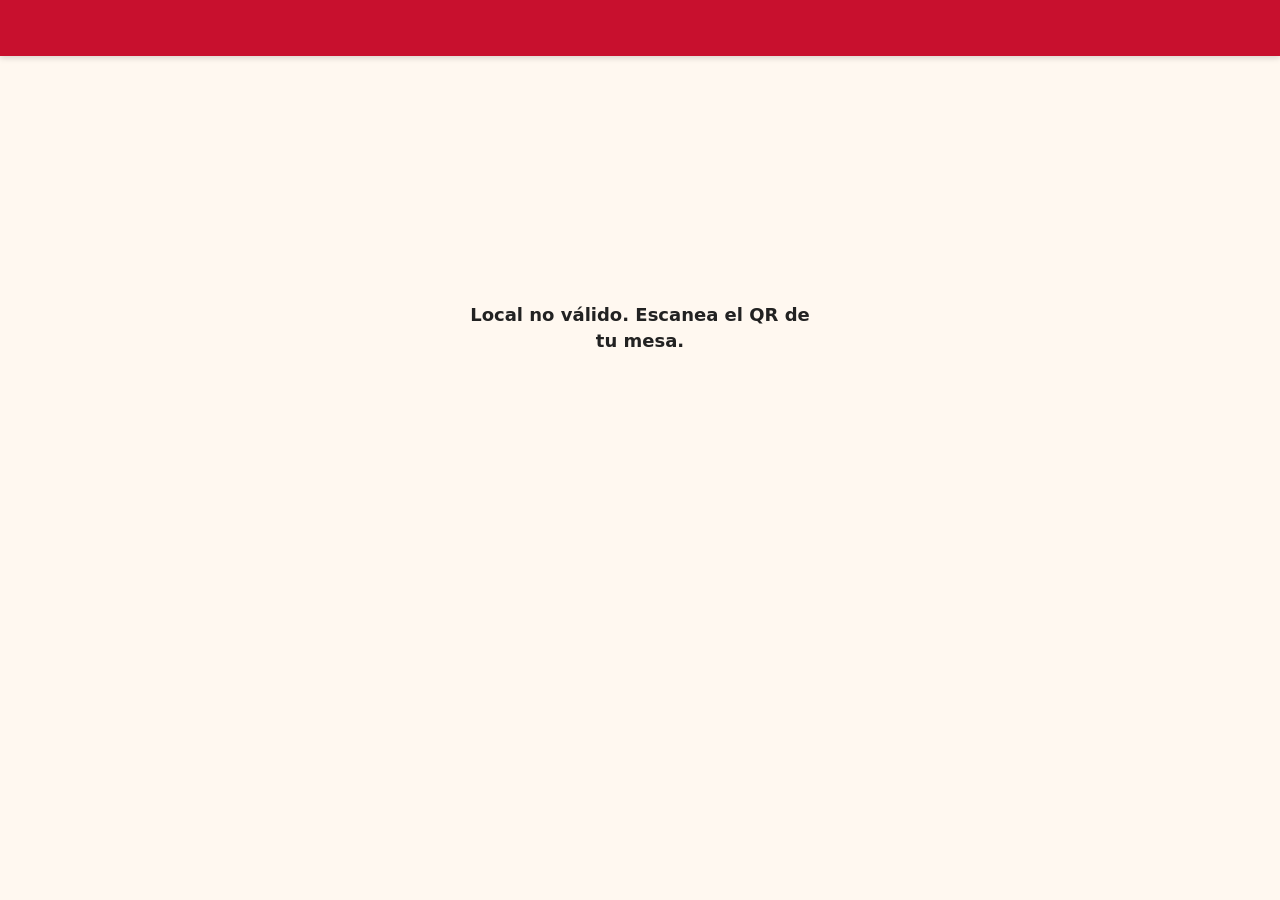
==== index.html @ 3b2e609f "Add files via upload" ====
<!DOCTYPE html>
<html lang="es">
<head>
<meta charset="UTF-8">
<meta name="viewport" content="width=device-width, initial-scale=1">
<title>Pollería</title>
<link rel="stylesheet" href="estilo.css">
</head>
<body>

  <!-- ENCABEZADO FIJO (sección 7): logo/nombre + MESA N + DEMO -->
  <header id="encabezado">
    <div id="local-info">
      <img id="local-logo" alt="Logo del local" hidden>
      <h1 id="local-nombre"></h1>
    </div>
    <div id="badge-mesa" hidden>MESA <span id="mesa-numero"></span></div>
    <span id="etiqueta-demo" hidden>DEMO</span>
  </header>

  <main id="contenido">

    <!-- PANTALLA 1: LISTA DE PRODUCTOS (sección 7) -->
    <section id="pantalla-lista" class="pantalla">
      <div id="lista-menu"><!-- las tarjetas se renderizan por app.js desde los datos --></div>
    </section>

    <!-- PANTALLA 2: CARRITO (sección 7) -->
    <section id="pantalla-carrito" class="pantalla" hidden>
      <h2 class="titulo-pantalla">Tu pedido</h2>
      <div id="lineas-carrito"><!-- las líneas se renderizan por app.js --></div>
      <div id="total-carrito"><!-- el total se renderiza por app.js --></div>
      <button type="button" id="boton-confirmar" class="boton-primario">Confirmar pedido</button>
      <button type="button" id="boton-volver-lista" class="boton-secundario">Seguir pidiendo</button>
    </section>

    <!-- PANTALLA 3: CONFIRMACIÓN (sección 7) -->
    <section id="pantalla-confirmacion" class="pantalla" hidden>
      <h2 class="titulo-pantalla">Confirma tu pedido</h2>
      <div id="resumen-confirmacion"><!-- el resumen se renderiza por app.js --></div>
      <label class="etiqueta-campo" for="nota-pedido">¿Algo más que debamos saber? (opcional)</label>
      <textarea id="nota-pedido" rows="3" maxlength="80" placeholder="Ej.: sin ají, traer vasos extra"></textarea>
      <div id="contador-nota">0/80</div>
      <button type="button" id="boton-enviar-whatsapp" class="boton-primario">Confirmar y enviar por WhatsApp</button>
      <button type="button" id="boton-editar-pedido" class="boton-secundario">Editar pedido</button>
    </section>

    <!-- PANTALLA DE AVISO: cortesía y errores (sección 12) -->
    <section id="pantalla-aviso" class="pantalla" hidden>
      <div id="aviso-texto"><!-- el texto exacto lo pone app.js --></div>
      <div id="aviso-mesa-selector" hidden><!-- selector de mesa 1-30 (sección 4) --></div>
    </section>

  </main>

  <!-- BOTÓN FLOTANTE FIJO (sección 7) -->
  <button type="button" id="boton-ver-pedido" class="boton-flotante">Ver pedido (0) — S/ 0.00</button>

  <script src="app.js"></script>
</body>
</html>
---- estilo.css ----
/* ============================================================
   mi-polleria — estilo.css
   Diseño mobile-first (sección 11). Sin dependencias externas.

   Colores del local (sección 4): los valores por defecto son
   EJEMPLO. app.js sobrescribirá estas variables en runtime con
   LOCAL.colores (Orden 3). Ninguna regla usa colores fijos del
   local: siempre se leen de --color-*.
   ============================================================ */

:root {
  --color-primario: #C8102E; /* EJEMPLO */
  --color-fondo:    #FFF8F0; /* EJEMPLO */
  --color-texto:    #222222; /* EJEMPLO */

  /* neutros estructurales (no forman parte de la marca) */
  --superficie:  #FFFFFF;
  --texto-suave: #666666;
  --borde-suave: #DDDDDD;
}

/* Un elemento [hidden] nunca debe mostrarse, aunque otra regla
   le asigne display. Garantiza "una sola pantalla visible". */
[hidden] {
  display: none !important;
}

* {
  box-sizing: border-box;
}

html,
body {
  margin: 0;
  padding: 0;
}

body {
  font-family: system-ui, -apple-system, "Segoe UI", Roboto, Arial, sans-serif;
  font-size: 16px; /* tipografía mínima 16px (sección 11) */
  line-height: 1.4;
  color: var(--color-texto);
  background: var(--color-fondo);
  min-height: 100vh;
}

/* ---------- Encabezado fijo ---------- */
#encabezado {
  position: fixed;
  top: 0;
  left: 0;
  right: 0;
  z-index: 100;
  display: flex;
  align-items: center;
  gap: 10px;
  min-height: 56px;
  padding: 8px 12px;
  background: var(--color-primario);
  color: #FFFFFF;
  box-shadow: 0 2px 6px rgba(0, 0, 0, 0.15);
}

#local-info {
  flex: 1;
  min-width: 0;
  display: flex;
  align-items: center;
  gap: 8px;
}

#local-logo {
  width: 40px;
  height: 40px;
  border-radius: 50%;
  object-fit: cover;
  background: rgba(255, 255, 255, 0.2);
}

#local-nombre {
  margin: 0;
  font-size: 16px;
  font-weight: 700;
  white-space: nowrap;
  overflow: hidden;
  text-overflow: ellipsis;
}

/* El distintivo MESA N es el dato más visible de la pantalla (sección 7) */
#badge-mesa {
  background: #FFFFFF;
  color: var(--color-primario);
  font-size: 17px;
  font-weight: 800;
  line-height: 1;
  padding: 10px 14px;
  border-radius: 999px;
  white-space: nowrap;
}

#etiqueta-demo {
  background: rgba(0, 0, 0, 0.35);
  color: #FFFFFF;
  font-size: 12px;
  font-weight: 700;
  letter-spacing: 1px;
  padding: 6px 10px;
  border-radius: 6px;
}

/* ---------- Zona principal ---------- */
#contenido {
  padding: 80px 12px 96px; /* hueco para header fijo y botón flotante */
}

.titulo-pantalla {
  margin: 4px 0 14px;
  font-size: 20px;
  color: var(--color-texto);
}

/* ---------- Tarjeta de producto ---------- */
.tarjeta-producto {
  display: grid;
  grid-template-columns: 96px 1fr 48px;
  gap: 10px;
  align-items: center;
  background: var(--superficie);
  border-radius: 14px;
  padding: 10px;
  margin-bottom: 12px;
  box-shadow: 0 1px 4px rgba(0, 0, 0, 0.08);
}

.foto-producto {
  width: 96px;
  height: 96px;
  border-radius: 10px;
  overflow: hidden;
  background: var(--borde-suave);
}

.foto-producto img {
  width: 100%;
  height: 100%;
  object-fit: cover;
  display: block;
}

/* Variante sin foto: degradado digno con tipografía clara (sección 16.6).
   app.js añade la clase .sin-foto y oculta la etiqueta img al fallar la carga. */
.foto-producto.sin-foto {
  display: flex;
  align-items: center;
  justify-content: center;
  background: linear-gradient(135deg, var(--color-primario) 0%, var(--color-texto) 100%);
  color: #FFFFFF;
  font-size: 32px;
  font-weight: 700;
}

.nombre-producto {
  margin: 0 0 2px;
  font-size: 16px;
  font-weight: 700;
  color: var(--color-texto);
}

.incluye-producto {
  margin: 0 0 4px;
  font-size: 13px;
  color: var(--texto-suave);
}

.precio-producto {
  margin: 0;
  font-size: 16px;
  font-weight: 700;
  color: var(--color-primario);
}

.boton-mas {
  width: 48px;
  height: 48px;
  border: none;
  border-radius: 50%;
  background: var(--color-primario);
  color: #FFFFFF;
  font-size: 28px;
  line-height: 1;
  cursor: pointer;
  display: flex;
  align-items: center;
  justify-content: center;
}

/* ---------- Opciones en línea ----------
   Estructura por opción (la genera app.js):
   <span class="opcion"><input type="radio" id="..."><label for="...">…</label></span> */
.opciones-inline {
  grid-column: 1 / -1;
  display: flex;
  flex-wrap: wrap;
  gap: 8px;
  padding-top: 10px;
  border-top: 1px solid var(--borde-suave);
}

.opcion {
  position: relative;
}

.opcion input[type="radio"] {
  position: absolute;
  opacity: 0;
  pointer-events: none;
}

.opcion label {
  display: flex;
  align-items: center;
  justify-content: center;
  min-height: 48px; /* área táctil mínima (sección 11) */
  padding: 8px 14px;
  border: 2px solid var(--color-primario);
  border-radius: 999px;
  background: var(--superficie);
  color: var(--color-primario);
  font-size: 16px;
  font-weight: 600;
  cursor: pointer;
}

.opcion input:checked + label {
  background: var(--color-primario);
  color: #FFFFFF;
}

.boton-agregar {
  grid-column: 1 / -1;
  width: 100%;
  min-height: 48px;
  border: none;
  border-radius: 12px;
  background: var(--color-primario);
  color: #FFFFFF;
  font-size: 16px;
  font-weight: 700;
  cursor: pointer;
}

/* ---------- Botones generales ---------- */
.boton-primario,
.boton-secundario {
  width: 100%;
  min-height: 48px;
  border-radius: 12px;
  font-size: 16px;
  font-weight: 700;
  cursor: pointer;
  margin-bottom: 10px;
}

.boton-primario {
  border: none;
  background: var(--color-primario);
  color: #FFFFFF;
}

.boton-secundario {
  border: 2px solid var(--color-primario);
  background: var(--superficie);
  color: var(--color-primario);
}

/* ---------- Pantalla de carrito ---------- */
.linea-carrito {
  display: flex;
  flex-wrap: wrap;
  align-items: center;
  gap: 8px;
  background: var(--superficie);
  border-radius: 12px;
  padding: 10px;
  margin-bottom: 10px;
}

.linea-carrito .nombre-linea {
  flex: 1 1 130px;
  font-weight: 700;
}

.linea-carrito .opciones-linea {
  flex-basis: 100%;
  font-size: 13px;
  color: var(--texto-suave);
}

.controles-cantidad {
  display: flex;
  align-items: center;
  gap: 6px;
}

.boton-cantidad {
  width: 48px;
  height: 48px;
  border: 2px solid var(--color-primario);
  border-radius: 50%;
  background: var(--superficie);
  color: var(--color-primario);
  font-size: 22px;
  line-height: 1;
  cursor: pointer;
}

.cantidad {
  min-width: 24px;
  text-align: center;
  font-weight: 700;
}

.precio-linea {
  font-weight: 700;
}

.boton-quitar {
  min-width: 48px;
  min-height: 48px;
  border: none;
  background: transparent;
  color: var(--texto-suave);
  font-size: 15px;
  text-decoration: underline;
  cursor: pointer;
}

.total-carrito {
  background: var(--superficie);
  border-radius: 12px;
  padding: 14px;
  margin: 12px 0;
  text-align: right;
  font-size: 18px;
  font-weight: 800;
}

/* ---------- Pantalla de confirmación ---------- */
.etiqueta-campo {
  display: block;
  margin-bottom: 6px;
  font-weight: 600;
}

#nota-pedido {
  width: 100%;
  min-height: 88px;
  padding: 10px;
  border: 1px solid var(--borde-suave);
  border-radius: 10px;
  font-family: inherit;
  font-size: 16px;
  color: var(--color-texto);
  background: var(--superficie);
  resize: vertical;
}

#contador-nota {
  text-align: right;
  font-size: 13px;
  color: var(--texto-suave);
  margin: 4px 0 12px;
}

/* ---------- Pantalla de aviso / cortesía (sección 12) ---------- */
#pantalla-aviso {
  display: flex;
  flex-direction: column;
  align-items: center;
  justify-content: center;
  text-align: center;
  min-height: 55vh;
  gap: 16px;
  padding: 24px 16px;
}

#aviso-texto {
  max-width: 340px;
  font-size: 18px;
  font-weight: 600;
  color: var(--color-texto);
}

#aviso-mesa-selector select {
  min-height: 48px;
  padding: 8px 12px;
  border: 2px solid var(--color-primario);
  border-radius: 10px;
  background: var(--superficie);
  color: var(--color-texto);
  font-size: 16px;
}

/* ---------- Botón flotante (sección 7) ---------- */
.boton-flotante {
  position: fixed;
  left: 12px;
  right: 12px;
  bottom: 12px;
  z-index: 100;
  min-height: 56px;
  border: none;
  border-radius: 28px;
  background: var(--color-primario);
  color: #FFFFFF;
  font-size: 16px;
  font-weight: 800;
  box-shadow: 0 4px 12px rgba(0, 0, 0, 0.25);
  cursor: pointer;
}

/* ---------- Foco visible (accesibilidad) ---------- */
button:focus-visible,
textarea:focus,
select:focus {
  outline: 3px solid var(--color-primario);
  outline-offset: 2px;
}

/* ---------- Pantallas medianas/grandes ---------- */
@media (min-width: 768px) {
  #contenido {
    max-width: 680px;
    margin: 0 auto;
  }

  .boton-flotante {
    left: 50%;
    transform: translateX(-50%);
    max-width: 560px;
  }
}
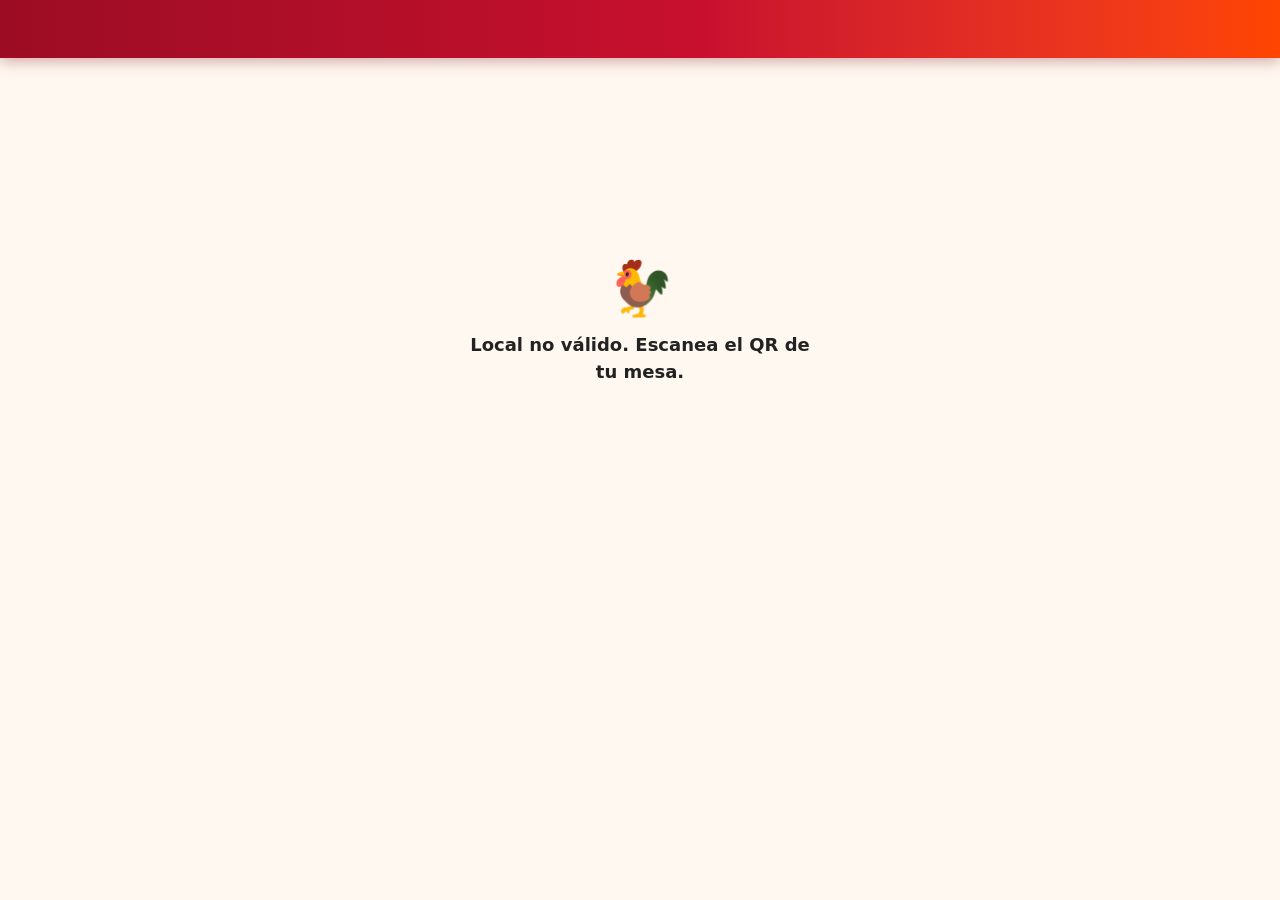
==== commit c8947eb4: "Update index.html" ====
--- a/index.html
+++ b/index.html
@@ -3,7 +3,10 @@
 <head>
 <meta charset="UTF-8">
 <meta name="viewport" content="width=device-width, initial-scale=1">
-<title>Pollería</title>
+<title>Pollería — Carta digital y pedidos por WhatsApp</title>
+<meta name="description" content="Escanea el QR de tu mesa, arma tu pedido viendo fotos y envíalo por WhatsApp a caja. Rápido, sin esperar al mozo.">
+<meta name="theme-color" content="#C8102E">
+<link rel="icon" href="data:image/svg+xml,%3Csvg xmlns='http://www.w3.org/2000/svg' viewBox='0 0 100 100'%3E%3Ccircle cx='50' cy='50' r='46' fill='%23C8102E'/%3E%3Ctext x='50' y='66' font-size='52' text-anchor='middle'%3E%F0%9F%90%93%3C/text%3E%3C/svg%3E">
 <link rel="stylesheet" href="estilo.css">
 </head>
 <body>
@@ -12,6 +15,7 @@
   <header id="encabezado">
     <div id="local-info">
       <img id="local-logo" alt="Logo del local" hidden>
+      <span id="local-monograma" aria-hidden="true"></span>
       <h1 id="local-nombre"></h1>
     </div>
     <div id="badge-mesa" hidden>MESA <span id="mesa-numero"></span></div>
@@ -22,31 +26,141 @@
 
     <!-- PANTALLA 1: LISTA DE PRODUCTOS (sección 7) -->
     <section id="pantalla-lista" class="pantalla">
+
+      <!-- Banda de marca (marketing opcional: LOCAL.marketing) -->
+      <div id="banda-marca" hidden>
+        <span class="bm-kicker"><span class="dotp"></span><span id="bm-kicker-txt"></span></span>
+        <h2 id="bm-titulo"></h2>
+        <p class="bm-sub" id="bm-sub"></p>
+        <div class="bm-chips" id="bm-chips"></div>
+      </div>
+
+      <!-- Promo del día (marketing opcional: LOCAL.marketing.promoDia) -->
+      <div id="promo-dia" hidden>
+        <div class="pd-info">
+          <span class="pd-kick" id="pd-kick">Promo del día</span>
+          <p class="pd-titulo" id="pd-titulo"></p>
+          <p class="pd-detalle" id="pd-detalle"></p>
+          <div class="pd-precio"><s id="pd-antes" hidden></s><b id="pd-precio"></b></div>
+        </div>
+        <div class="pd-count" aria-label="La promo termina en">
+          <span class="pd-cell"><b id="pd-h">00</b><small>horas</small></span>
+          <span class="pd-sep">:</span>
+          <span class="pd-cell"><b id="pd-m">00</b><small>min</small></span>
+          <span class="pd-sep">:</span>
+          <span class="pd-cell"><b id="pd-s">00</b><small>seg</small></span>
+        </div>
+        <button type="button" class="boton-promo" id="pd-boton">+ Agregar promo</button>
+      </div>
+
       <div id="lista-menu"><!-- las tarjetas se renderizan por app.js desde los datos --></div>
+
+      <!-- Zona marketing (opcional): testimonios, club, ubicación -->
+      <div id="zona-marketing" hidden>
+
+        <div class="mk-seccion reveal" id="mk-testimonios" hidden>
+          <h3 class="mk-titulo">⭐ Lo que dice la gente</h3>
+          <div id="mk-testi-lista"></div>
+        </div>
+
+        <div class="mk-seccion reveal" id="mk-club" hidden>
+          <div class="club-card">
+            <div class="club-info">
+              <h4 class="club-titulo" id="club-titulo"></h4>
+              <p class="club-texto" id="club-texto"></p>
+              <div class="club-sellos" id="club-sellos" aria-hidden="true"></div>
+            </div>
+          </div>
+        </div>
+
+        <div class="mk-seccion reveal" id="mk-ubicacion" hidden>
+          <h3 class="mk-titulo">📍 Ubicación y horarios</h3>
+          <div class="ubi-card">
+            <div class="ubi-fila">
+              <span class="ubi-ico">📍</span>
+              <span><b id="ubi-direccion"></b><br><span id="ubi-referencia"></span></span>
+            </div>
+            <div class="ubi-fila" id="ubi-telefono-fila">
+              <span class="ubi-ico">📞</span>
+              <span id="ubi-telefono"></span>
+            </div>
+            <table class="ubi-horario" id="ubi-horarios" aria-label="Horario de atención"></table>
+            <div id="ubi-zonas" style="margin-top:12px"></div>
+          </div>
+        </div>
+
+      </div>
+
+      <!-- Pie (marketing opcional) -->
+      <footer class="mk-footer" id="mk-footer" hidden>
+        <p class="mf-nombre" id="mf-nombre"></p>
+        <p id="mf-eslogan"></p>
+        <p id="mf-contacto"></p>
+        <div class="mf-pagos" id="mf-pagos"></div>
+      </footer>
+
     </section>
 
     <!-- PANTALLA 2: CARRITO (sección 7) -->
     <section id="pantalla-carrito" class="pantalla" hidden>
-      <h2 class="titulo-pantalla">Tu pedido</h2>
+      <h2 class="titulo-pantalla">Tu pedido 🛒</h2>
       <div id="lineas-carrito"><!-- las líneas se renderizan por app.js --></div>
-      <div id="total-carrito"><!-- el total se renderiza por app.js --></div>
+
+      <!-- Barra de Recompensa (nuevo v4.1): cuánto falta para el premio -->
+      <div id="barra-recompensa" hidden>
+        <p id="texto-recompensa"></p>
+        <div class="progreso-fondo"><div id="progreso-barra" class="progreso-barra"></div></div>
+      </div>
+
+      <div id="total-carrito" class="total-carrito"><!-- el total se renderiza por app.js --></div>
       <button type="button" id="boton-confirmar" class="boton-primario">Confirmar pedido</button>
       <button type="button" id="boton-volver-lista" class="boton-secundario">Seguir pidiendo</button>
     </section>
 
-    <!-- PANTALLA 3: CONFIRMACIÓN (sección 7) -->
+    <!-- PANTALLA 3: CONFIRMACIÓN (sección 7) + destino WhatsApp (v4) -->
     <section id="pantalla-confirmacion" class="pantalla" hidden>
       <h2 class="titulo-pantalla">Confirma tu pedido</h2>
+
+      <!-- Barra de Recompensa (nuevo v4.1): mismos IDs con prefijo conf- -->
+      <div id="conf-barra-recompensa" hidden>
+        <p id="conf-texto-recompensa"></p>
+        <div class="progreso-fondo"><div id="conf-progreso-barra" class="progreso-barra"></div></div>
+      </div>
+
       <div id="resumen-confirmacion"><!-- el resumen se renderiza por app.js --></div>
       <label class="etiqueta-campo" for="nota-pedido">¿Algo más que debamos saber? (opcional)</label>
       <textarea id="nota-pedido" rows="3" maxlength="80" placeholder="Ej.: sin ají, traer vasos extra"></textarea>
       <div id="contador-nota">0/80</div>
+
+      <!-- Destino del pedido (nuevo en v4): Caja por defecto, Cocina opcional -->
+      <span class="etiqueta-campo" id="etiqueta-destino">¿A quién le enviamos el pedido?</span>
+      <div id="selector-destino" role="radiogroup" aria-labelledby="etiqueta-destino">
+        <span class="destino-op">
+          <input type="radio" name="destino" id="dest-caja" value="caja" checked>
+          <label for="dest-caja">
+            <span class="dest-ico">🧾</span>
+            <span class="dest-nombre">Caja</span>
+            <span class="dest-ayuda">Confirma tu pedido</span>
+          </label>
+        </span>
+        <span class="destino-op" id="op-cocina" hidden>
+          <input type="radio" name="destino" id="dest-cocina" value="cocina">
+          <label for="dest-cocina">
+            <span class="dest-ico">👨‍🍳</span>
+            <span class="dest-nombre">Cocina</span>
+            <span class="dest-ayuda">Directo a la parrilla</span>
+          </label>
+        </span>
+      </div>
+      <p class="aviso-destino" id="aviso-destino">Se abre WhatsApp con el pedido listo para enviar a caja. Tú presionas Enviar.</p>
+
       <button type="button" id="boton-enviar-whatsapp" class="boton-primario">Confirmar y enviar por WhatsApp</button>
       <button type="button" id="boton-editar-pedido" class="boton-secundario">Editar pedido</button>
     </section>
 
     <!-- PANTALLA DE AVISO: cortesía y errores (sección 12) -->
     <section id="pantalla-aviso" class="pantalla" hidden>
+      <div class="aviso-emoji" aria-hidden="true" id="aviso-emoji">🐓</div>
       <div id="aviso-texto"><!-- el texto exacto lo pone app.js --></div>
       <div id="aviso-mesa-selector" hidden><!-- selector de mesa 1-30 (sección 4) --></div>
     </section>
@@ -56,6 +170,9 @@
   <!-- BOTÓN FLOTANTE FIJO (sección 7) -->
   <button type="button" id="boton-ver-pedido" class="boton-flotante">Ver pedido (0) — S/ 0.00</button>
 
+  <!-- Toast de feedback (nuevo en v4) -->
+  <div id="toast" role="status" aria-live="polite"></div>
+
   <script src="app.js"></script>
 </body>
 </html>
--- a/estilo.css
+++ b/estilo.css
@@ -1,11 +1,19 @@
 /* ============================================================
-   mi-polleria — estilo.css
-   Diseño mobile-first (sección 11). Sin dependencias externas.
+   mi-polleria — estilo.css  (v4 — Fusión Marketing)
+   Diseño mobile-first (SPEC sección 11). Sin dependencias
+   externas: JavaScript puro + system-ui + emojis.
 
    Colores del local (sección 4): los valores por defecto son
-   EJEMPLO. app.js sobrescribirá estas variables en runtime con
-   LOCAL.colores (Orden 3). Ninguna regla usa colores fijos del
-   local: siempre se leen de --color-*.
+   EJEMPLO. app.js sobrescribe --color-* en runtime con
+   LOCAL.colores. Los tonos derivados usan color-mix(), por lo
+   que se adaptan solos al color que ponga cada cliente.
+
+   FIX v4 (bug de pantalla vertical): la tarjeta de producto usa
+   flex con foto/texto/botón de ancho controlado y el badge
+   destacado es SIEMPRE position:absolute (fuera del flujo).
+   En cualquier orientación (vertical/horizontal) la tarjeta
+   conserva: foto a la izquierda, textos fluidos al centro y
+   botón "+" a la derecha.
    ============================================================ */
 
 :root {
@@ -13,52 +21,67 @@
   --color-fondo:    #FFF8F0; /* EJEMPLO */
   --color-texto:    #222222; /* EJEMPLO */
 
+  /* derivados automáticos (se adaptan a --color-primario) */
+  --color-oscuro:  color-mix(in srgb, var(--color-primario) 78%, #000000);
+  --color-suave:   color-mix(in srgb, var(--color-primario) 12%, #FFFFFF);
+  --color-naranja: #FF4500;   /* brasas (acento fijo de marca) */
+  --color-oro:     #FFB703;   /* estrellas / promos */
+  --color-verde:   #25D366;   /* WhatsApp */
+
   /* neutros estructurales (no forman parte de la marca) */
   --superficie:  #FFFFFF;
-  --texto-suave: #666666;
-  --borde-suave: #DDDDDD;
+  --texto-suave: #6E5A50;
+  --borde-suave: #F0E0D0;
+  --tinta-oscura: #241009;
 }
 
 /* Un elemento [hidden] nunca debe mostrarse, aunque otra regla
    le asigne display. Garantiza "una sola pantalla visible". */
-[hidden] {
-  display: none !important;
-}
-
-* {
-  box-sizing: border-box;
-}
-
-html,
-body {
-  margin: 0;
-  padding: 0;
-}
+[hidden] { display: none !important; }
+
+* { box-sizing: border-box; }
+
+html, body { margin: 0; padding: 0; }
+
+html { scroll-behavior: smooth; }
 
 body {
   font-family: system-ui, -apple-system, "Segoe UI", Roboto, Arial, sans-serif;
   font-size: 16px; /* tipografía mínima 16px (sección 11) */
-  line-height: 1.4;
+  line-height: 1.45;
   color: var(--color-texto);
   background: var(--color-fondo);
   min-height: 100vh;
 }
 
-/* ---------- Encabezado fijo ---------- */
+img { max-width: 100%; }
+
+button { font-family: inherit; }
+
+button:focus-visible,
+a:focus-visible,
+textarea:focus,
+select:focus,
+input:focus {
+  outline: 3px solid var(--color-oro);
+  outline-offset: 2px;
+}
+
+/* ============================================================
+   ENCABEZADO FIJO (sección 7): logo/nombre + MESA N + DEMO
+   ============================================================ */
 #encabezado {
   position: fixed;
-  top: 0;
-  left: 0;
-  right: 0;
+  top: 0; left: 0; right: 0;
   z-index: 100;
   display: flex;
   align-items: center;
   gap: 10px;
-  min-height: 56px;
-  padding: 8px 12px;
-  background: var(--color-primario);
-  color: #FFFFFF;
-  box-shadow: 0 2px 6px rgba(0, 0, 0, 0.15);
+  min-height: 58px;
+  padding: 8px 14px;
+  background: linear-gradient(90deg, var(--color-oscuro) 0%, var(--color-primario) 55%, var(--color-naranja) 100%);
+  color: #FFFFFF;
+  box-shadow: 0 3px 14px rgba(120, 10, 20, 0.35);
 }
 
 #local-info {
@@ -66,24 +89,45 @@
   min-width: 0;
   display: flex;
   align-items: center;
-  gap: 8px;
+  gap: 10px;
 }
 
 #local-logo {
-  width: 40px;
-  height: 40px;
+  width: 42px;
+  height: 42px;
+  flex: none;
   border-radius: 50%;
   object-fit: cover;
   background: rgba(255, 255, 255, 0.2);
+  border: 2px solid rgba(255, 220, 140, 0.85);
+  box-shadow: 0 2px 8px rgba(0, 0, 0, 0.3);
+}
+
+/* Monograma si el local no definió logoUrl */
+#local-monograma {
+  width: 42px;
+  height: 42px;
+  flex: none;
+  border-radius: 50%;
+  display: none; /* app.js lo activa si no hay logo */
+  align-items: center;
+  justify-content: center;
+  background: radial-gradient(circle at 30% 25%, var(--color-naranja), var(--color-oscuro));
+  border: 2px solid rgba(255, 220, 140, 0.85);
+  font-size: 20px;
+  font-weight: 800;
+  color: #FFFFFF;
 }
 
 #local-nombre {
   margin: 0;
-  font-size: 16px;
-  font-weight: 700;
+  font-size: 17px;
+  font-weight: 800;
+  letter-spacing: 0.2px;
   white-space: nowrap;
   overflow: hidden;
   text-overflow: ellipsis;
+  text-shadow: 0 1px 4px rgba(0, 0, 0, 0.25);
 }
 
 /* El distintivo MESA N es el dato más visible de la pantalla (sección 7) */
@@ -93,49 +137,297 @@
   font-size: 17px;
   font-weight: 800;
   line-height: 1;
-  padding: 10px 14px;
+  padding: 10px 16px;
   border-radius: 999px;
   white-space: nowrap;
+  box-shadow: 0 3px 10px rgba(0, 0, 0, 0.25);
+  flex: none;
 }
 
 #etiqueta-demo {
-  background: rgba(0, 0, 0, 0.35);
+  background: rgba(40, 4, 8, 0.5);
   color: #FFFFFF;
   font-size: 12px;
-  font-weight: 700;
-  letter-spacing: 1px;
-  padding: 6px 10px;
-  border-radius: 6px;
-}
-
-/* ---------- Zona principal ---------- */
+  font-weight: 800;
+  letter-spacing: 1.4px;
+  padding: 7px 11px;
+  border-radius: 8px;
+  flex: none;
+}
+
+/* ============================================================
+   ZONA PRINCIPAL
+   ============================================================ */
 #contenido {
-  padding: 80px 12px 96px; /* hueco para header fijo y botón flotante */
+  padding: 76px 12px 110px; /* hueco para header fijo y botón flotante */
+}
+
+@media (min-width: 768px) {
+  #contenido {
+    max-width: 720px;
+    margin: 0 auto;
+    padding-left: 16px;
+    padding-right: 16px;
+  }
 }
 
 .titulo-pantalla {
   margin: 4px 0 14px;
+  font-size: 21px;
+  font-weight: 800;
+  color: var(--color-texto);
+}
+
+/* ============================================================
+   BANDA DE MARCA (marketing, opcional vía LOCAL.marketing)
+   ============================================================ */
+#banda-marca {
+  position: relative;
+  overflow: hidden;
+  border-radius: 18px;
+  margin: 6px 0 16px;
+  padding: 20px 20px 22px;
+  color: #FFFFFF;
+  background:
+    radial-gradient(420px 240px at 88% -20%, color-mix(in srgb, var(--color-naranja) 55%, transparent), transparent 70%),
+    radial-gradient(320px 220px at -10% 120%, color-mix(in srgb, var(--color-primario) 55%, transparent), transparent 70%),
+    linear-gradient(155deg, #2A120B 0%, #1D0B07 60%, #300F08 100%);
+  box-shadow: 0 12px 30px rgba(60, 10, 5, 0.25);
+}
+
+#banda-marca .bm-kicker {
+  display: inline-flex;
+  align-items: center;
+  gap: 8px;
+  border: 1.5px solid color-mix(in srgb, var(--color-oro) 70%, transparent);
+  background: rgba(255, 183, 3, 0.12);
+  color: #FFD98A;
+  font-size: 12.5px;
+  font-weight: 800;
+  letter-spacing: 0.4px;
+  padding: 6px 13px;
+  border-radius: 999px;
+  margin: 0 0 10px;
+}
+
+#banda-marca .bm-kicker .dotp {
+  width: 7px; height: 7px;
+  border-radius: 50%;
+  background: var(--color-oro);
+  animation: pulso-punto 1.6s infinite;
+}
+
+@keyframes pulso-punto {
+  0%, 100% { transform: scale(1); opacity: 1; }
+  50%      { transform: scale(1.5); opacity: 0.5; }
+}
+
+#banda-marca h2 {
+  margin: 0 0 8px;
+  font-size: 24px;
+  line-height: 1.15;
+  font-weight: 800;
+  letter-spacing: 0.2px;
+  text-shadow: 0 3px 14px rgba(0, 0, 0, 0.4);
+}
+
+#banda-marca h2 .brasa {
+  color: var(--color-oro);
+}
+
+#banda-marca p.bm-sub {
+  margin: 0 0 14px;
+  color: rgba(255, 240, 224, 0.85);
+  font-size: 14.5px;
+  font-weight: 600;
+  max-width: 520px;
+}
+
+.bm-chips {
+  display: flex;
+  flex-wrap: wrap;
+  gap: 8px;
+}
+
+.bm-chip {
+  display: inline-flex;
+  align-items: center;
+  gap: 6px;
+  background: rgba(255, 255, 255, 0.1);
+  border: 1px solid rgba(255, 255, 255, 0.22);
+  color: #FFEDD6;
+  font-size: 12.5px;
+  font-weight: 800;
+  padding: 7px 13px;
+  border-radius: 999px;
+}
+
+/* ============================================================
+   PROMO DEL DÍA (marketing, opcional vía LOCAL.marketing.promoDia)
+   ============================================================ */
+#promo-dia {
+  position: relative;
+  overflow: hidden;
+  border-radius: 18px;
+  margin: 0 0 18px;
+  padding: 16px 18px;
+  color: #FFFFFF;
+  display: flex;
+  flex-wrap: wrap;
+  align-items: center;
+  gap: 12px 16px;
+  background: linear-gradient(120deg, var(--color-primario) 0%, var(--color-naranja) 100%);
+  box-shadow: 0 10px 26px color-mix(in srgb, var(--color-primario) 38%, transparent);
+}
+
+#promo-dia::before {
+  content: "";
+  position: absolute;
+  top: -46px; right: -46px;
+  width: 160px; height: 160px;
+  border-radius: 50%;
+  background: rgba(255, 255, 255, 0.14);
+}
+
+#promo-dia .pd-info { flex: 1 1 240px; min-width: 0; position: relative; }
+
+#promo-dia .pd-kick {
+  display: inline-block;
+  background: rgba(0, 0, 0, 0.28);
+  font-size: 10.5px;
+  font-weight: 800;
+  letter-spacing: 2px;
+  text-transform: uppercase;
+  padding: 4px 11px;
+  border-radius: 999px;
+  margin: 0 0 7px;
+}
+
+#promo-dia .pd-titulo {
+  margin: 0 0 3px;
+  font-size: 18px;
+  font-weight: 800;
+  line-height: 1.2;
+}
+
+#promo-dia .pd-detalle {
+  margin: 0;
+  font-size: 13px;
+  font-weight: 600;
+  color: rgba(255, 244, 230, 0.92);
+}
+
+#promo-dia .pd-precio {
+  margin-top: 6px;
+  display: flex;
+  align-items: baseline;
+  gap: 9px;
+}
+
+#promo-dia .pd-precio s {
+  opacity: 0.75;
+  font-size: 13.5px;
+  font-weight: 700;
+}
+
+#promo-dia .pd-precio b {
+  font-size: 23px;
+  font-weight: 800;
+  color: #FFE18A;
+  text-shadow: 0 2px 8px rgba(0, 0, 0, 0.3);
+}
+
+#promo-dia .pd-count {
+  display: flex;
+  align-items: center;
+  gap: 6px;
+  position: relative;
+}
+
+#promo-dia .pd-cell {
+  background: rgba(20, 4, 6, 0.4);
+  border: 1.5px solid rgba(255, 255, 255, 0.28);
+  border-radius: 12px;
+  padding: 7px 9px;
+  text-align: center;
+  min-width: 52px;
+}
+
+#promo-dia .pd-cell b {
+  display: block;
   font-size: 20px;
-  color: var(--color-texto);
-}
-
-/* ---------- Tarjeta de producto ---------- */
+  font-weight: 800;
+  line-height: 1.05;
+}
+
+#promo-dia .pd-cell small {
+  display: block;
+  font-size: 9px;
+  font-weight: 800;
+  letter-spacing: 1.4px;
+  text-transform: uppercase;
+  color: rgba(255, 240, 220, 0.85);
+}
+
+#promo-dia .pd-sep {
+  font-size: 18px;
+  font-weight: 800;
+  opacity: 0.7;
+}
+
+.boton-promo {
+  position: relative;
+  flex: none;
+  min-height: 48px;
+  padding: 12px 20px;
+  border: none;
+  border-radius: 999px;
+  background: #FFFFFF;
+  color: var(--color-primario);
+  font-size: 15px;
+  font-weight: 800;
+  cursor: pointer;
+  box-shadow: 0 6px 16px rgba(0, 0, 0, 0.22);
+  transition: transform 0.15s ease;
+}
+
+.boton-promo:active { transform: scale(0.95); }
+
+/* ============================================================
+   TARJETA DE PRODUCTO
+   ============================================================ */
 .tarjeta-producto {
-  display: grid;
-  grid-template-columns: 96px 1fr 48px;
+  /* FIX v4: flex con anchos controlados. El badge destacado es
+     absoluto y JAMÁS participa del flujo (bug de pantalla
+     vertical corregido). */
+  position: relative;
+  display: flex;
+  align-items: center;
+  flex-wrap: wrap;
   gap: 10px;
-  align-items: center;
   background: var(--superficie);
-  border-radius: 14px;
-  padding: 10px;
+  border-radius: 16px;
+  padding: 11px;
   margin-bottom: 12px;
-  box-shadow: 0 1px 4px rgba(0, 0, 0, 0.08);
+  border: 1px solid var(--borde-suave);
+  box-shadow: 0 2px 8px rgba(120, 40, 20, 0.07);
+  transition: transform 0.15s ease, box-shadow 0.15s ease;
+}
+
+.tarjeta-producto:active { transform: scale(0.985); }
+
+@media (hover: hover) {
+  .tarjeta-producto:hover {
+    transform: translateY(-2px);
+    box-shadow: 0 8px 20px rgba(120, 40, 20, 0.14);
+  }
 }
 
 .foto-producto {
   width: 96px;
   height: 96px;
-  border-radius: 10px;
+  flex: none;
+  border-radius: 12px;
   overflow: hidden;
   background: var(--borde-suave);
 }
@@ -145,6 +437,11 @@
   height: 100%;
   object-fit: cover;
   display: block;
+  transition: transform 0.35s ease;
+}
+
+@media (hover: hover) {
+  .tarjeta-producto:hover .foto-producto img { transform: scale(1.06); }
 }
 
 /* Variante sin foto: degradado digno con tipografía clara (sección 16.6).
@@ -153,62 +450,92 @@
   display: flex;
   align-items: center;
   justify-content: center;
-  background: linear-gradient(135deg, var(--color-primario) 0%, var(--color-texto) 100%);
+  background: linear-gradient(135deg, var(--color-primario) 0%, var(--color-naranja) 100%);
   color: #FFFFFF;
   font-size: 32px;
   font-weight: 700;
 }
 
+/* Textos del producto: columna fluida que nunca colapsa */
+.info-producto {
+  flex: 1 1 140px;
+  min-width: 0;
+}
+
 .nombre-producto {
   margin: 0 0 2px;
-  font-size: 16px;
-  font-weight: 700;
+  font-size: 16.5px;
+  font-weight: 800;
   color: var(--color-texto);
+  line-height: 1.25;
 }
 
 .incluye-producto {
   margin: 0 0 4px;
   font-size: 13px;
   color: var(--texto-suave);
+  line-height: 1.4;
 }
 
 .precio-producto {
   margin: 0;
-  font-size: 16px;
-  font-weight: 700;
+  font-size: 18px;
+  font-weight: 800;
   color: var(--color-primario);
+  letter-spacing: 0.2px;
 }
 
 .boton-mas {
   width: 48px;
   height: 48px;
+  flex: none;
+  margin-left: auto;
   border: none;
   border-radius: 50%;
-  background: var(--color-primario);
-  color: #FFFFFF;
-  font-size: 28px;
+  background: linear-gradient(135deg, var(--color-primario), var(--color-oscuro));
+  color: #FFFFFF;
+  font-size: 27px;
   line-height: 1;
   cursor: pointer;
   display: flex;
   align-items: center;
   justify-content: center;
+  box-shadow: 0 5px 14px color-mix(in srgb, var(--color-primario) 42%, transparent);
+  transition: transform 0.15s ease;
+}
+
+.boton-mas:active { transform: scale(0.9); }
+
+/* Badge de prueba social: SIEMPRE absoluto, fuera del flujo */
+.badge-destacado {
+  position: absolute;
+  top: -9px;
+  right: 12px;
+  background: linear-gradient(120deg, var(--color-naranja), color-mix(in srgb, var(--color-naranja) 70%, #B33000));
+  color: #FFFFFF;
+  font-size: 11px;
+  font-weight: 800;
+  letter-spacing: 0.8px;
+  padding: 5px 12px;
+  border-radius: 999px;
+  box-shadow: 0 3px 9px rgba(200, 60, 10, 0.4);
+  z-index: 10;
+  white-space: nowrap;
 }
 
 /* ---------- Opciones en línea ----------
    Estructura por opción (la genera app.js):
    <span class="opcion"><input type="radio" id="..."><label for="...">…</label></span> */
 .opciones-inline {
-  grid-column: 1 / -1;
+  flex-basis: 100%;
   display: flex;
   flex-wrap: wrap;
   gap: 8px;
   padding-top: 10px;
-  border-top: 1px solid var(--borde-suave);
-}
-
-.opcion {
-  position: relative;
-}
+  border-top: 1px dashed var(--borde-suave);
+}
+
+.opcion { position: relative; }
 
 .opcion input[type="radio"] {
   position: absolute;
@@ -226,46 +553,67 @@
   border-radius: 999px;
   background: var(--superficie);
   color: var(--color-primario);
-  font-size: 16px;
-  font-weight: 600;
+  font-size: 14.5px;
+  font-weight: 700;
   cursor: pointer;
+  transition: background 0.15s ease, color 0.15s ease;
 }
 
 .opcion input:checked + label {
   background: var(--color-primario);
   color: #FFFFFF;
+  box-shadow: 0 4px 12px color-mix(in srgb, var(--color-primario) 40%, transparent);
+}
+
+.opcion-tipo {
+  flex-basis: 100%;
+  font-size: 12px;
+  font-weight: 800;
+  letter-spacing: 1.2px;
+  text-transform: uppercase;
+  color: var(--texto-suave);
 }
 
 .boton-agregar {
-  grid-column: 1 / -1;
+  flex-basis: 100%;
   width: 100%;
   min-height: 48px;
   border: none;
   border-radius: 12px;
-  background: var(--color-primario);
+  background: linear-gradient(135deg, var(--color-primario), var(--color-oscuro));
   color: #FFFFFF;
   font-size: 16px;
-  font-weight: 700;
+  font-weight: 800;
   cursor: pointer;
-}
-
-/* ---------- Botones generales ---------- */
+  box-shadow: 0 5px 14px color-mix(in srgb, var(--color-primario) 40%, transparent);
+  transition: transform 0.12s ease;
+}
+
+.boton-agregar:active { transform: scale(0.97); }
+
+/* ============================================================
+   BOTONES GENERALES
+   ============================================================ */
 .boton-primario,
 .boton-secundario {
   width: 100%;
-  min-height: 48px;
-  border-radius: 12px;
+  min-height: 50px;
+  border-radius: 14px;
   font-size: 16px;
-  font-weight: 700;
+  font-weight: 800;
   cursor: pointer;
   margin-bottom: 10px;
+  transition: transform 0.15s ease, box-shadow 0.15s ease;
 }
 
 .boton-primario {
   border: none;
-  background: var(--color-primario);
-  color: #FFFFFF;
-}
+  background: linear-gradient(135deg, var(--color-primario), var(--color-oscuro));
+  color: #FFFFFF;
+  box-shadow: 0 8px 20px color-mix(in srgb, var(--color-primario) 42%, transparent);
+}
+
+.boton-primario:active { transform: scale(0.98); }
 
 .boton-secundario {
   border: 2px solid var(--color-primario);
@@ -273,21 +621,26 @@
   color: var(--color-primario);
 }
 
-/* ---------- Pantalla de carrito ---------- */
+.boton-secundario:active { transform: scale(0.98); }
+
+/* ============================================================
+   PANTALLA DE CARRITO
+   ============================================================ */
 .linea-carrito {
   display: flex;
   flex-wrap: wrap;
   align-items: center;
   gap: 8px;
   background: var(--superficie);
-  border-radius: 12px;
-  padding: 10px;
+  border-radius: 14px;
+  border: 1px solid var(--borde-suave);
+  padding: 12px;
   margin-bottom: 10px;
 }
 
 .linea-carrito .nombre-linea {
   flex: 1 1 130px;
-  font-weight: 700;
+  font-weight: 800;
 }
 
 .linea-carrito .opciones-linea {
@@ -303,25 +656,33 @@
 }
 
 .boton-cantidad {
-  width: 48px;
-  height: 48px;
+  width: 44px;
+  height: 44px;
   border: 2px solid var(--color-primario);
   border-radius: 50%;
   background: var(--superficie);
   color: var(--color-primario);
-  font-size: 22px;
+  font-size: 21px;
   line-height: 1;
+  font-weight: 800;
   cursor: pointer;
+  transition: background 0.15s ease, color 0.15s ease;
+}
+
+.boton-cantidad:active {
+  background: var(--color-primario);
+  color: #FFFFFF;
 }
 
 .cantidad {
   min-width: 24px;
   text-align: center;
-  font-weight: 700;
+  font-weight: 800;
 }
 
 .precio-linea {
-  font-weight: 700;
+  font-weight: 800;
+  color: var(--color-primario);
 }
 
 .boton-quitar {
@@ -330,33 +691,49 @@
   border: none;
   background: transparent;
   color: var(--texto-suave);
-  font-size: 15px;
+  font-size: 14px;
+  font-weight: 700;
   text-decoration: underline;
   cursor: pointer;
 }
 
+/* ============================================================
+   BARRA DE RECOMPENSA (nuevo v4.1 — Efecto Gradiente de Meta)
+   Muestra cuánto falta para el premio en el carrito y en la
+   confirmación. Al 100% el relleno pasa a verde (logro).
+   ============================================================ */
+#barra-recompensa, #conf-barra-recompensa { margin: 12px 0; padding: 12px; background: #FFF8F0; border: 1px solid var(--borde-suave); border-radius: 12px; }
+#texto-recompensa, #conf-texto-recompensa { margin: 0 0 8px; font-size: 14px; font-weight: 700; color: var(--color-texto); text-align: center; }
+.progreso-fondo { height: 12px; background: #E0E0E0; border-radius: 999px; overflow: hidden; }
+.progreso-barra { height: 100%; width: 0%; background: linear-gradient(90deg, var(--color-primario), var(--color-naranja)); transition: width 0.4s ease; }
+.progreso-barra.completa { background: linear-gradient(90deg, #25D366, #128A46); }
+
 .total-carrito {
   background: var(--superficie);
-  border-radius: 12px;
+  border: 1.5px dashed color-mix(in srgb, var(--color-primario) 45%, #FFFFFF);
+  border-radius: 14px;
   padding: 14px;
   margin: 12px 0;
   text-align: right;
-  font-size: 18px;
-  font-weight: 800;
-}
-
-/* ---------- Pantalla de confirmación ---------- */
+  font-size: 20px;
+  font-weight: 800;
+  color: var(--color-texto);
+}
+
+/* ============================================================
+   PANTALLA DE CONFIRMACIÓN + DESTINO WHATSAPP
+   ============================================================ */
 .etiqueta-campo {
   display: block;
   margin-bottom: 6px;
-  font-weight: 600;
+  font-weight: 800;
 }
 
 #nota-pedido {
   width: 100%;
   min-height: 88px;
   padding: 10px;
-  border: 1px solid var(--borde-suave);
+  border: 1.5px solid var(--borde-suave);
   border-radius: 10px;
   font-family: inherit;
   font-size: 16px;
@@ -372,7 +749,87 @@
   margin: 4px 0 12px;
 }
 
-/* ---------- Pantalla de aviso / cortesía (sección 12) ---------- */
+/* Destino del pedido: Caja (por defecto) / Cocina */
+#selector-destino {
+  display: flex;
+  gap: 10px;
+  margin: 4px 0 16px;
+}
+
+.destino-op {
+  flex: 1;
+  position: relative;
+}
+
+.destino-op input[type="radio"] {
+  position: absolute;
+  opacity: 0;
+  pointer-events: none;
+}
+
+.destino-op label {
+  display: flex;
+  flex-direction: column;
+  align-items: center;
+  gap: 3px;
+  min-height: 64px;
+  padding: 10px 8px;
+  border: 2px solid var(--borde-suave);
+  border-radius: 14px;
+  background: var(--superficie);
+  cursor: pointer;
+  text-align: center;
+  transition: border-color 0.15s ease, background 0.15s ease, box-shadow 0.15s ease;
+}
+
+.destino-op .dest-ico { font-size: 22px; line-height: 1; }
+.destino-op .dest-nombre { font-size: 14px; font-weight: 800; }
+.destino-op .dest-ayuda { font-size: 11px; font-weight: 600; color: var(--texto-suave); }
+
+.destino-op input:checked + label {
+  border-color: var(--color-verde);
+  background: color-mix(in srgb, var(--color-verde) 9%, #FFFFFF);
+  box-shadow: 0 4px 14px rgba(37, 211, 102, 0.25);
+}
+
+.resumen-linea {
+  margin: 0 0 6px;
+  padding: 9px 12px;
+  background: var(--superficie);
+  border: 1px solid var(--borde-suave);
+  border-radius: 10px;
+  font-size: 14.5px;
+  font-weight: 700;
+}
+
+.resumen-linea.res-total {
+  border: 1.5px dashed color-mix(in srgb, var(--color-primario) 45%, #FFFFFF);
+  font-size: 18px;
+  font-weight: 800;
+  color: var(--color-primario);
+}
+
+.resumen-mesa {
+  display: inline-block;
+  background: var(--color-primario);
+  color: #FFFFFF;
+  font-weight: 800;
+  font-size: 14px;
+  padding: 6px 14px;
+  border-radius: 999px;
+  margin: 0 0 12px;
+}
+
+.aviso-destino {
+  font-size: 13px;
+  font-weight: 700;
+  color: var(--texto-suave);
+  margin: -6px 0 14px;
+}
+
+/* ============================================================
+   PANTALLA DE AVISO / CORTESÍA (sección 12)
+   ============================================================ */
 #pantalla-aviso {
   display: flex;
   flex-direction: column;
@@ -384,10 +841,15 @@
   padding: 24px 16px;
 }
 
+#pantalla-aviso .aviso-emoji {
+  font-size: 54px;
+  line-height: 1;
+}
+
 #aviso-texto {
-  max-width: 340px;
+  max-width: 360px;
   font-size: 18px;
-  font-weight: 600;
+  font-weight: 800;
   color: var(--color-texto);
 }
 
@@ -401,42 +863,399 @@
   font-size: 16px;
 }
 
-/* ---------- Botón flotante (sección 7) ---------- */
+/* ============================================================
+   BOTÓN FLOTANTE (sección 7)
+   ============================================================ */
 .boton-flotante {
   position: fixed;
   left: 12px;
   right: 12px;
-  bottom: 12px;
+  bottom: 14px;
   z-index: 100;
   min-height: 56px;
   border: none;
-  border-radius: 28px;
-  background: var(--color-primario);
-  color: #FFFFFF;
-  font-size: 16px;
-  font-weight: 800;
-  box-shadow: 0 4px 12px rgba(0, 0, 0, 0.25);
+  border-radius: 999px;
+  background: linear-gradient(120deg, var(--color-primario), var(--color-naranja));
+  color: #FFFFFF;
+  font-size: 16.5px;
+  font-weight: 800;
+  letter-spacing: 0.2px;
+  box-shadow: 0 10px 26px color-mix(in srgb, var(--color-primario) 52%, transparent), 0 0 0 4px rgba(255, 255, 255, 0.6);
   cursor: pointer;
-}
-
-/* ---------- Foco visible (accesibilidad) ---------- */
-button:focus-visible,
-textarea:focus,
-select:focus {
-  outline: 3px solid var(--color-primario);
-  outline-offset: 2px;
-}
-
-/* ---------- Pantallas medianas/grandes ---------- */
+  transition: transform 0.15s ease;
+}
+
+.boton-flotante:active { transform: scale(0.98); }
+
 @media (min-width: 768px) {
-  #contenido {
-    max-width: 680px;
-    margin: 0 auto;
-  }
-
   .boton-flotante {
     left: 50%;
     transform: translateX(-50%);
     max-width: 560px;
+    padding: 0 40px;
   }
-}
+  .boton-flotante:active { transform: translateX(-50%) scale(0.98); }
+}
+
+@keyframes pulso-carrito {
+  0%   { box-shadow: 0 6px 16px rgba(255, 69, 0, 0.4), 0 0 0 4px rgba(255,255,255,.6); }
+  50%  { box-shadow: 0 6px 26px rgba(255, 69, 0, 0.9), 0 0 0 4px rgba(255,255,255,.6); }
+  100% { box-shadow: 0 6px 16px rgba(255, 69, 0, 0.4), 0 0 0 4px rgba(255,255,255,.6); }
+}
+
+.boton-flotante {
+  animation: pulso-carrito 2s ease-in-out 3;
+}
+
+/* Rebote al agregar un producto */
+@keyframes rebote-carrito {
+  0%   { transform: scale(1); }
+  35%  { transform: scale(1.06); }
+  70%  { transform: scale(0.98); }
+  100% { transform: scale(1); }
+}
+
+@media (min-width: 768px) {
+  @keyframes rebote-carrito {
+    0%   { transform: translateX(-50%) scale(1); }
+    35%  { transform: translateX(-50%) scale(1.06); }
+    70%  { transform: translateX(-50%) scale(0.98); }
+    100% { transform: translateX(-50%) scale(1); }
+  }
+}
+
+.boton-flotante.rebote { animation: rebote-carrito 0.45s ease; }
+
+/* ============================================================
+   TOAST de feedback ("Agregado al pedido")
+   ============================================================ */
+#toast {
+  position: fixed;
+  top: 72px;
+  left: 50%;
+  transform: translate(-50%, -14px);
+  z-index: 130;
+  background: #173B22;
+  color: #D8FFE6;
+  font-size: 14.5px;
+  font-weight: 800;
+  padding: 12px 22px;
+  border-radius: 999px;
+  box-shadow: 0 12px 30px rgba(0, 0, 0, 0.3);
+  opacity: 0;
+  pointer-events: none;
+  transition: opacity 0.25s ease, transform 0.25s ease;
+  max-width: 92vw;
+  text-align: center;
+}
+
+#toast.visible {
+  opacity: 1;
+  transform: translate(-50%, 0);
+}
+
+/* ============================================================
+   ZONA MARKETING (testimonial, club, ubicación, footer)
+   Solo se muestra si LOCAL.marketing existe (opcional).
+   ============================================================ */
+#zona-marketing { margin-top: 34px; }
+
+.mk-seccion { margin-bottom: 30px; }
+
+.mk-titulo {
+  display: flex;
+  align-items: center;
+  gap: 9px;
+  font-size: 19px;
+  font-weight: 800;
+  margin: 0 0 13px;
+}
+
+.mk-titulo::after {
+  content: "";
+  flex: 1;
+  height: 2px;
+  border-radius: 2px;
+  background: linear-gradient(90deg, color-mix(in srgb, var(--color-primario) 35%, transparent), transparent);
+}
+
+/* Testimonios */
+.testi-card {
+  background: var(--superficie);
+  border: 1px solid var(--borde-suave);
+  border-radius: 16px;
+  padding: 15px 16px;
+  margin-bottom: 11px;
+  box-shadow: 0 2px 8px rgba(120, 40, 20, 0.06);
+}
+
+.testi-estrellas {
+  color: var(--color-oro);
+  letter-spacing: 2px;
+  font-size: 14px;
+  margin-bottom: 5px;
+}
+
+.testi-texto {
+  margin: 0 0 10px;
+  font-size: 14px;
+  font-weight: 600;
+  color: var(--color-texto);
+  line-height: 1.55;
+}
+
+.testi-pie {
+  display: flex;
+  align-items: center;
+  gap: 9px;
+}
+
+.testi-avatar {
+  width: 34px;
+  height: 34px;
+  border-radius: 50%;
+  flex: none;
+  display: flex;
+  align-items: center;
+  justify-content: center;
+  color: #FFFFFF;
+  font-size: 14px;
+  font-weight: 800;
+  background: linear-gradient(135deg, var(--color-primario), var(--color-naranja));
+}
+
+.testi-nombre { font-size: 13.5px; font-weight: 800; line-height: 1.2; }
+.testi-zona { font-size: 11.5px; font-weight: 700; color: var(--texto-suave); }
+
+.testi-verificado {
+  margin-left: auto;
+  background: #E4F8EA;
+  color: #128A46;
+  font-size: 10.5px;
+  font-weight: 800;
+  padding: 3px 9px;
+  border-radius: 999px;
+  white-space: nowrap;
+}
+
+/* Club */
+.club-card {
+  background: linear-gradient(120deg, #FFF6E0, #FFEDC2);
+  border: 2.5px dashed var(--color-oro);
+  border-radius: 18px;
+  padding: 18px;
+  display: flex;
+  flex-wrap: wrap;
+  align-items: center;
+  gap: 14px;
+}
+
+.club-info { flex: 1 1 220px; min-width: 0; }
+
+.club-titulo {
+  margin: 0 0 6px;
+  font-size: 18px;
+  font-weight: 800;
+}
+
+.club-texto {
+  margin: 0;
+  font-size: 13.5px;
+  font-weight: 700;
+  color: #6B4A1E;
+}
+
+.club-sellos {
+  display: flex;
+  gap: 6px;
+  margin-top: 9px;
+}
+
+.club-sello {
+  width: 30px;
+  height: 30px;
+  border-radius: 50%;
+  display: flex;
+  align-items: center;
+  justify-content: center;
+  font-size: 14px;
+  border: 2px solid var(--color-oro);
+  background: #FFFDF7;
+  opacity: 0.55;
+}
+
+.club-sello.on {
+  background: linear-gradient(135deg, var(--color-oro), color-mix(in srgb, var(--color-oro) 70%, #C77800));
+  border-color: transparent;
+  opacity: 1;
+  box-shadow: 0 3px 8px rgba(224, 159, 0, 0.4);
+}
+
+/* Ubicación */
+.ubi-card {
+  background: var(--superficie);
+  border: 1px solid var(--borde-suave);
+  border-radius: 16px;
+  padding: 16px;
+  box-shadow: 0 2px 8px rgba(120, 40, 20, 0.06);
+}
+
+.ubi-fila {
+  display: flex;
+  gap: 11px;
+  align-items: flex-start;
+  margin-bottom: 11px;
+  font-size: 14px;
+  font-weight: 600;
+  color: var(--texto-suave);
+}
+
+.ubi-fila b { color: var(--color-texto); }
+
+.ubi-fila .ubi-ico {
+  flex: none;
+  width: 36px;
+  height: 36px;
+  border-radius: 11px;
+  background: var(--color-suave);
+  display: flex;
+  align-items: center;
+  justify-content: center;
+  font-size: 17px;
+}
+
+.ubi-horario {
+  width: 100%;
+  border-collapse: collapse;
+  margin-top: 2px;
+}
+
+.ubi-horario td {
+  padding: 7px 2px;
+  font-size: 13.5px;
+  font-weight: 700;
+  color: var(--texto-suave);
+  border-bottom: 1px dashed var(--borde-suave);
+}
+
+.ubi-horario td:last-child { text-align: right; color: var(--color-texto); }
+.ubi-horario tr:last-child td { border-bottom: none; }
+
+.ubi-zona {
+  display: flex;
+  justify-content: space-between;
+  align-items: center;
+  gap: 10px;
+  background: #FFF6EA;
+  border: 1px solid var(--borde-suave);
+  border-radius: 12px;
+  padding: 10px 13px;
+  margin-bottom: 8px;
+  font-size: 13.5px;
+  font-weight: 700;
+}
+
+.ubi-zona b { color: var(--color-primario); white-space: nowrap; }
+
+/* Footer */
+.mk-footer {
+  background: var(--tinta-oscura);
+  color: rgba(255, 238, 220, 0.82);
+  border-radius: 18px;
+  padding: 22px 20px;
+  text-align: center;
+}
+
+.mk-footer .mf-nombre {
+  font-size: 16px;
+  font-weight: 800;
+  color: var(--color-oro);
+  margin: 0 0 6px;
+}
+
+.mk-footer p {
+  margin: 0 0 4px;
+  font-size: 12.5px;
+  font-weight: 600;
+  line-height: 1.6;
+}
+
+.mk-footer .mf-pagos {
+  margin-top: 10px;
+  display: flex;
+  justify-content: center;
+  flex-wrap: wrap;
+  gap: 6px;
+}
+
+.mk-footer .mf-pago {
+  background: rgba(255, 255, 255, 0.08);
+  border: 1px solid rgba(255, 255, 255, 0.16);
+  font-size: 11px;
+  font-weight: 800;
+  letter-spacing: 0.6px;
+  padding: 4px 10px;
+  border-radius: 999px;
+}
+
+/* Animación de aparición suave (respeta prefers-reduced-motion) */
+.reveal {
+  opacity: 0;
+  transform: translateY(18px);
+  transition: opacity 0.6s ease, transform 0.6s ease;
+}
+
+.reveal.visible {
+  opacity: 1;
+  transform: none;
+}
+
+@media (prefers-reduced-motion: reduce) {
+  *, *::before, *::after {
+    animation-duration: 0.01ms !important;
+    animation-iteration-count: 1 !important;
+    transition-duration: 0.01ms !important;
+  }
+  html { scroll-behavior: auto; }
+  .reveal { opacity: 1; transform: none; }
+}
+
+/* ============================================================
+   PANTALLAS MEDIANAS/GRANDES
+   ============================================================ */
+@media (max-width: 420px) {
+  #local-nombre { font-size: 14.5px; }
+  #local-logo, #local-monograma { width: 36px; height: 36px; }
+  #badge-mesa { font-size: 15px; padding: 9px 13px; }
+}
+
+/* ============================================================
+   v4.1 — ABOVE-THE-FOLD EN MÓVILES
+   En celulares, la banda de marca + promo empujaban el menú
+   fuera de la primera pantalla. Compactamos ambas para que las
+   primeras tarjetas de la carta asomen desde el inicio.
+   (Va antes de las media queries de escritorio.)
+   ============================================================ */
+@media (max-width: 768px) {
+  #banda-marca { padding: 14px 16px; margin: 4px 0 12px; }
+  #banda-marca h2 { font-size: 20px; }
+  #banda-marca p.bm-sub { margin: 0 0 10px; font-size: 13.5px; }
+  #promo-dia { padding: 12px 14px; margin: 0 0 14px; }
+}
+
+@media (min-width: 768px) {
+  #banda-marca h2 { font-size: 30px; }
+
+  #promo-dia .pd-titulo { font-size: 20px; }
+
+  /* El menú sigue a una columna (tarjetas grandes, táctiles);
+     la zona marketing sí aprovecha el ancho. */
+  .testi-card { padding: 17px 18px; }
+
+  .mk-duo {
+    display: grid;
+    grid-template-columns: 1fr 1fr;
+    gap: 14px;
+    align-items: start;
+  }
+}
